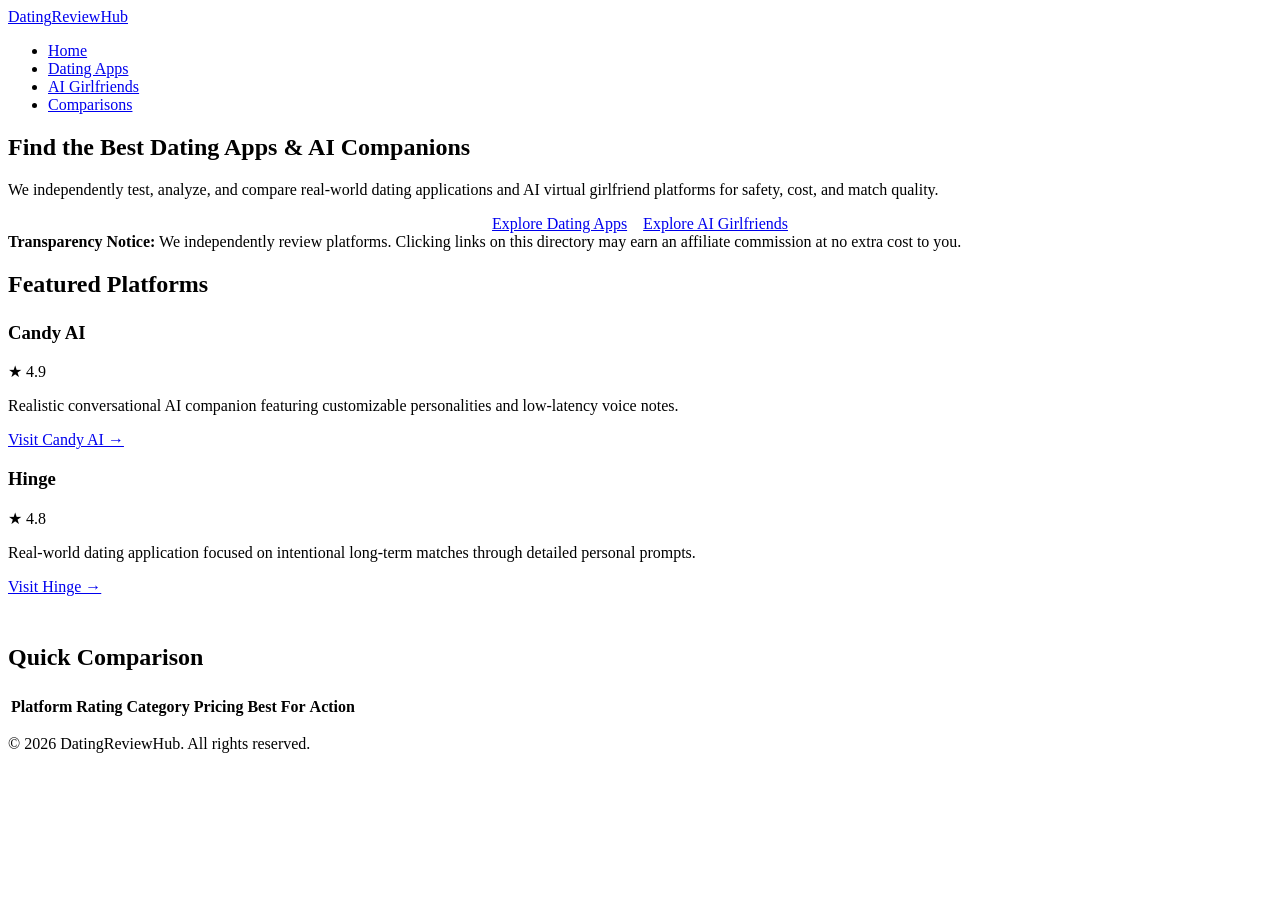
==== index.html @ e92ae03d "Add files via upload" ====
<!DOCTYPE html>
<html lang="en">
<head>
  <meta charset="UTF-8">
  <meta name="viewport" content="width=device-width, initial-scale=1.0">
  <title>Dating Apps & AI Girlfriend Reviews | Directory</title>
  <link rel="stylesheet" href="css/style.css">
</head>
<body>

  <header class="site-header">
    <div class="container navbar">
      <a href="index.html" class="brand">Dating<span>ReviewHub</span></a>
      <nav>
        <ul class="nav-links">
          <li><a href="index.html" class="active">Home</a></li>
          <li><a href="dating-apps.html">Dating Apps</a></li>
          <li><a href="ai-girlfriend.html">AI Girlfriends</a></li>
          <li><a href="comparisons.html">Comparisons</a></li>
        </ul>
      </nav>
    </div>
  </header>

  <section class="hero container">
    <h1>Find the Best Dating Apps & AI Companions</h1>
    <p>We independently test, analyze, and compare real-world dating applications and AI virtual girlfriend platforms for safety, cost, and match quality.</p>
    <div style="display: flex; gap: 1rem; justify-content: center;">
      <a href="dating-apps.html" class="btn btn-primary">Explore Dating Apps</a>
      <a href="ai-girlfriend.html" class="btn btn-secondary">Explore AI Girlfriends</a>
    </div>
  </section>

  <main class="container">
    <div class="disclosure-box">
      <strong>Transparency Notice:</strong> We independently review platforms. Clicking links on this directory may earn an affiliate commission at no extra cost to you.
    </div>

    <section style="margin-bottom: 3rem;">
      <h2 style="margin-bottom: 1.5rem;">Featured Platforms</h2>
      <div class="grid grid-2">
        <article class="card">
          <div class="card-header">
            <h3>Candy AI</h3>
            <span class="badge">★ 4.9</span>
          </div>
          <p>Realistic conversational AI companion featuring customizable personalities and low-latency voice notes.</p>
          <div style="margin-top: 1rem;">
            <a href="#" data-affiliate="candy-ai" class="btn btn-primary btn-sm">Visit Candy AI →</a>
          </div>
        </article>

        <article class="card">
          <div class="card-header">
            <h3>Hinge</h3>
            <span class="badge">★ 4.8</span>
          </div>
          <p>Real-world dating application focused on intentional long-term matches through detailed personal prompts.</p>
          <div style="margin-top: 1rem;">
            <a href="#" data-affiliate="hinge" class="btn btn-primary btn-sm">Visit Hinge →</a>
          </div>
        </article>
      </div>
    </section>

    <section>
      <h2 style="margin-bottom: 1.5rem;">Quick Comparison</h2>
      <div class="table-responsive">
        <table class="comparison-table">
          <thead>
            <tr>
              <th>Platform</th>
              <th>Rating</th>
              <th>Category</th>
              <th>Pricing</th>
              <th>Best For</th>
              <th>Action</th>
            </tr>
          </thead>
          <tbody id="comparison-table-body"></tbody>
        </table>
      </div>
    </section>
  </main>

  <footer class="site-footer">
    <div class="container">
      <p>&copy; 2026 DatingReviewHub. All rights reserved.</p>
    </div>
  </footer>

  <script src="js/affiliate-links.js"></script>
  <script src="js/platforms.js"></script>
  <script src="js/main.js"></script>
</body>
</html>
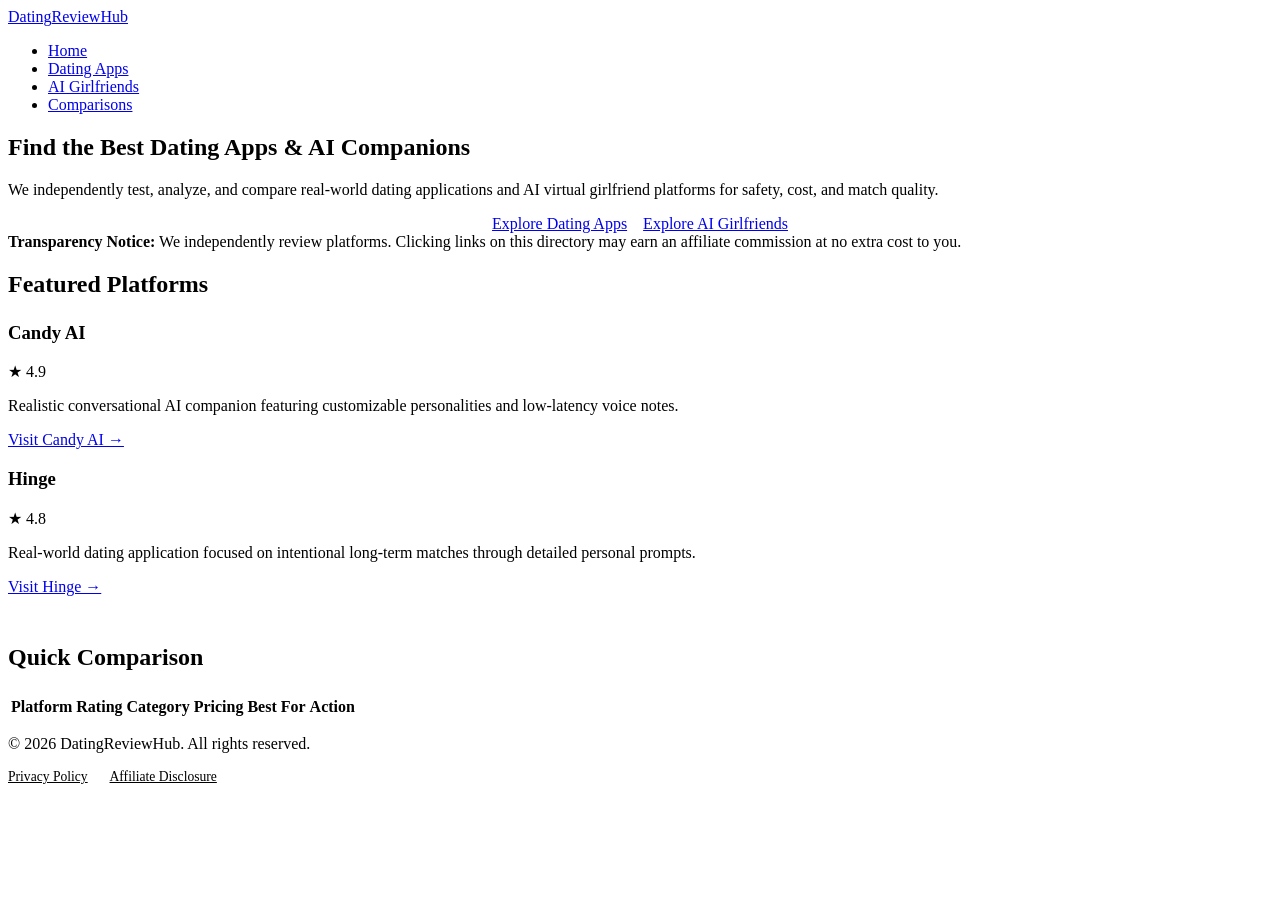
==== commit 9b358999: "Enhance SEO with meta description and canonical link Added meta description and canonical link for S" ====
--- a/index.html
+++ b/index.html
@@ -4,6 +4,8 @@
   <meta charset="UTF-8">
   <meta name="viewport" content="width=device-width, initial-scale=1.0">
   <title>Dating Apps & AI Girlfriend Reviews | Directory</title>
+  <meta name="description" content="Independent comparison and reviews of top dating apps and AI companion platforms for 2026.">
+  <link rel="canonical" href="https://sunonaigrowth-web.github.io/Dating-site-review/">
   <link rel="stylesheet" href="css/style.css">
 </head>
 <body>
@@ -86,11 +88,15 @@
   <footer class="site-footer">
     <div class="container">
       <p>&copy; 2026 DatingReviewHub. All rights reserved.</p>
+      <p style="margin-top: 0.5rem; font-size: 0.85rem;">
+        <a href="privacy-policy.html" style="color: var(--text-muted); margin-right: 1.2rem;">Privacy Policy</a>
+        <a href="affiliate-disclosure.html" style="color: var(--text-muted);">Affiliate Disclosure</a>
+      </p>
     </div>
   </footer>
 
+  <script src="js/platforms.js"></script>
   <script src="js/affiliate-links.js"></script>
-  <script src="js/platforms.js"></script>
   <script src="js/main.js"></script>
 </body>
-</html>+</html>
